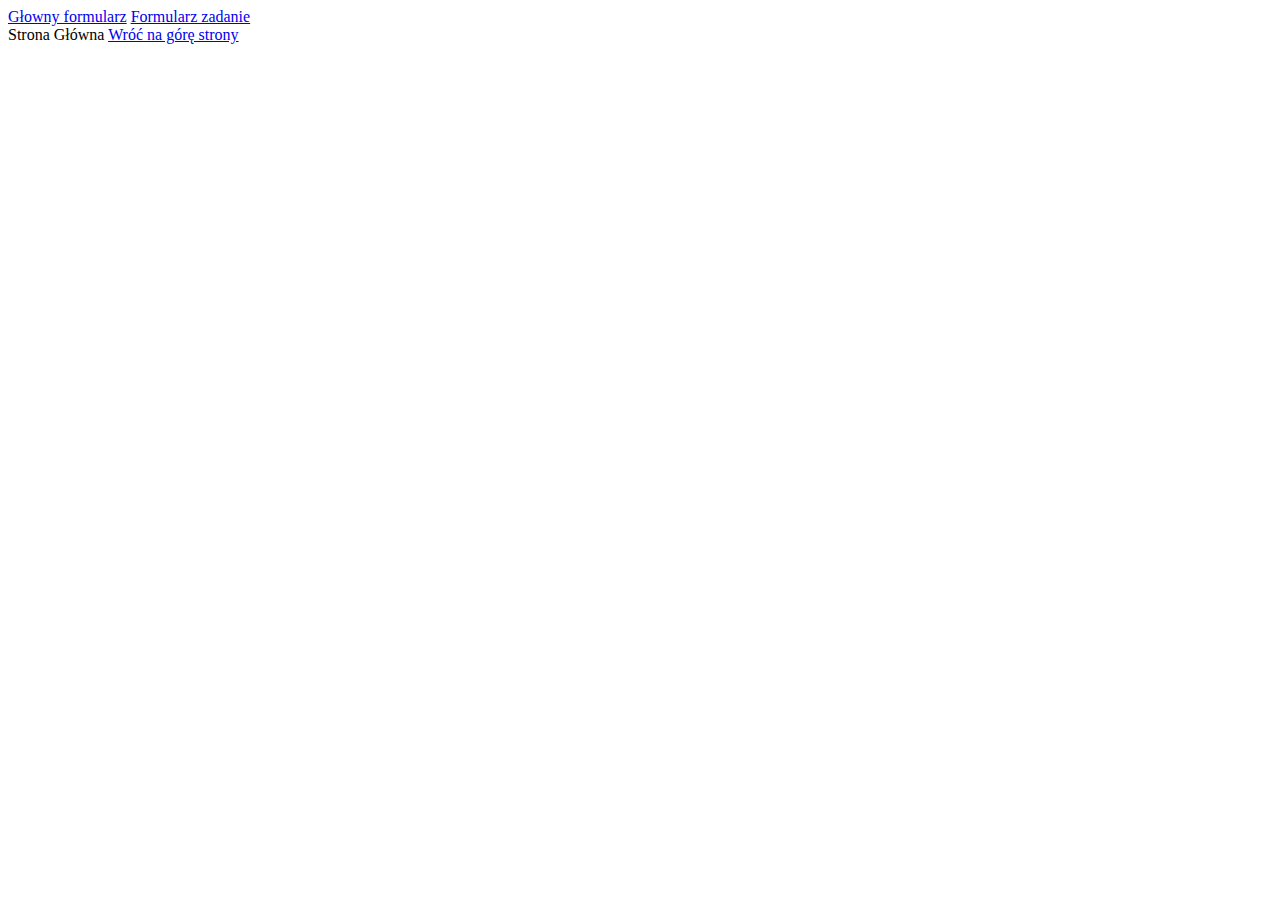
==== index.html @ f4d50829 "Initial Commit" ====
<!DOCTYPE html>
<html lang="pl">
<head>
    <meta charset="UTF-8">
    <meta name="viewport" content="width=device-width, initial-scale=1.0">
    <title>Form Site</title>
</head>
<body>
    <header class="nav" id="top">
        <nav class="navigation">
          <a class="navigation__links navigation__links--homepage"
            href="index.html"
            >Głowny formularz</a
          >
          <a class="navigation__links" href="zadnie.html">Formularz zadanie</a>
        </nav>
      </header>
<main>




</main>
<footer class="footer">
    Strona Główna <a href="#top">Wróć na górę strony</a>
</footer>
    </body>
</html>
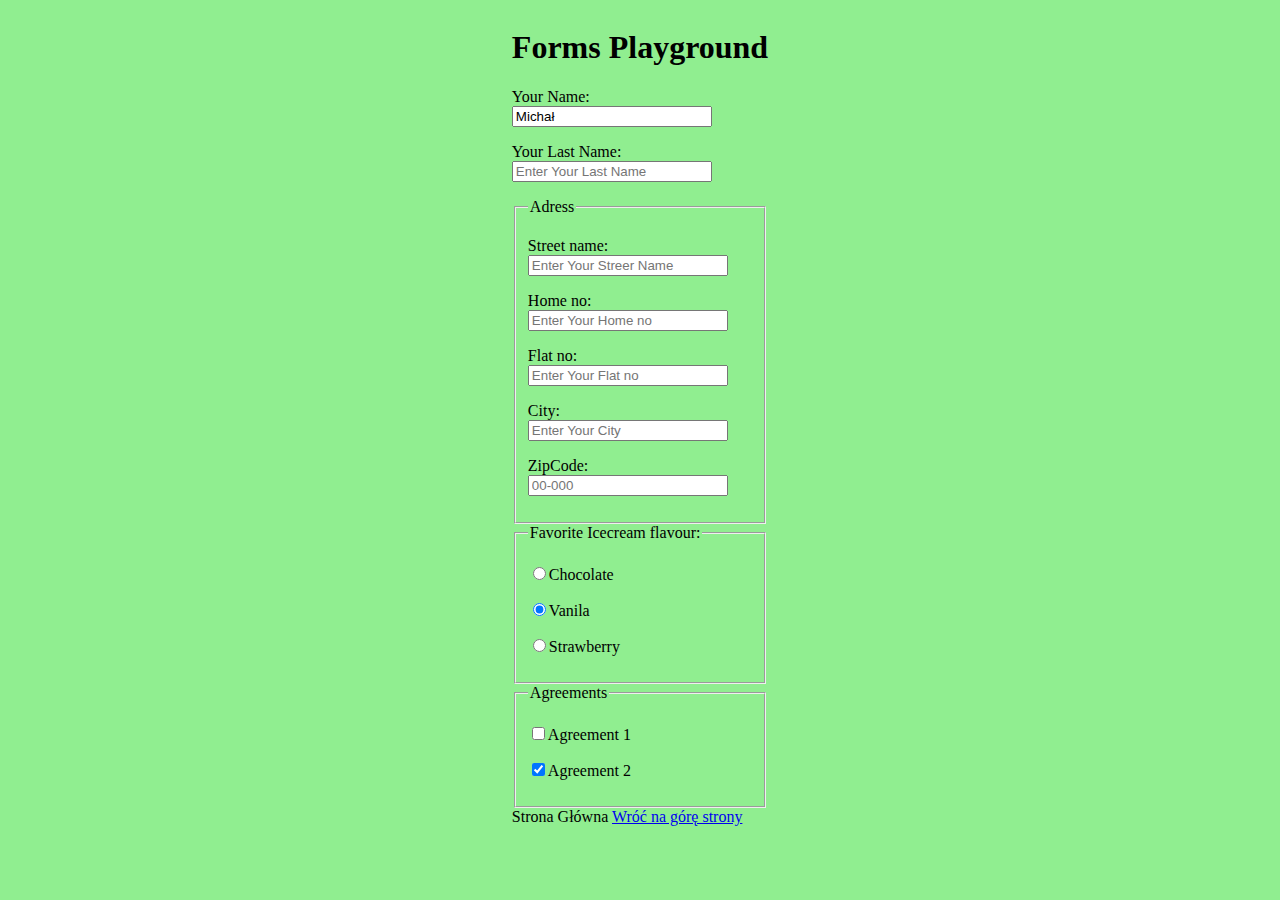
==== commit 1df87489: "Form Adres, radio and checkbox" ====
--- a/index.html
+++ b/index.html
@@ -1,28 +1,84 @@
 <!DOCTYPE html>
 <html lang="pl">
-<head>
-    <meta charset="UTF-8">
-    <meta name="viewport" content="width=device-width, initial-scale=1.0">
+  <head>
+    <meta charset="UTF-8" />
+    <meta name="viewport" content="width=device-width, initial-scale=1.0" />
     <title>Form Site</title>
-</head>
-<body>
+    <link href="style.css" rel="stylesheet" type="text/css" />
+  </head>
+  <body>
     <header class="nav" id="top">
-        <nav class="navigation">
-          <a class="navigation__links navigation__links--homepage"
-            href="index.html"
-            >Głowny formularz</a
-          >
-          <a class="navigation__links" href="zadnie.html">Formularz zadanie</a>
-        </nav>
-      </header>
-<main>
+      <nav class="navigation">
+        <a
+          class="navigation__links navigation__links--homepage"
+          href="index.html"
+          >Głowny formularz</a
+        >
+        <a class="navigation__links" href="zadnie.html">Formularz zadanie</a>
+      </nav>
+    </header>
+    <main>
+      <h1>Forms Playground</h1>
+      <form clss="form">
+        <p>
+          <label for="firstName">Your Name:</label>
+          <input class="form__item" type="text" value="Michał" placeholder="Enter Your Name" id="firstName" name="firstName" />
+        </p>
+        <p>
+            <label for="lastName">Your Last Name:</label>
+            <input class="form__item" type="text" placeholder="Enter Your Last Name" id="lastName" name="lastName" />          </p>
 
+<fieldset>
+<legend>Adress</legend>
+<p>
+    <label for="streetName">Street name:</label>
+    <input class="form__item" type="text" placeholder="Enter Your Streer Name" id="streetName" name="streetName" />
+</p>
+<p>
+    <label for="homeNo">Home no:</label>
+    <input class="form__item" type="text" placeholder="Enter Your Home no" id="homeNo" name="homeNo" />
+</p>
+<p>
+    <label for="flatNo">Flat no:</label>
+    <input class="form__item" type="number" placeholder="Enter Your Flat no" id="flatNo" name="flatNo" />
+</p>
+<p>
+    <label for="cityName"Name">City:</label>
+    <input class="form__item" type="text" placeholder="Enter Your City" id="cityName" name="cityName" />
+  </p>
+  <p>
+    <label for="zipCode">ZipCode:</label>
+    <input class="form__item" type="text" placeholder="00-000" id="zipCode" name="zipCode" />
+  </p>
+</fieldset>
+<fieldset>  
+    <legend>Favorite Icecream flavour:</legend>
+    <p>
+        <label><input type="radio" name="icecream" value="chocolate"/>Chocolate</label>
+    </p>
+    <p>
+        <label><input type="radio" name="icecream" value="vanila" checked/>Vanila</label>
+    </p>
+    <p>
+        <label><input type="radio" name="icecream" value="strawberry" />Strawberry</label>
+    </p>
+</fieldset>
 
+<fieldset>
+    <legend>Agreements</legend>
+    <p>
+        <label><input type="checkbox" name="agreement1" value="agr1" />Agreement 1</label>
+    </p> 
+    <p>
+        <label><input type="checkbox" name="agreement2" value="agr2" checked/>Agreement 2</label>
+    </p>
+</fieldset> 
 
-
+      </form>
+   
+    <footer class="footer">
+      Strona Główna <a href="#top">Wróć na górę strony</a>
+    </footer>
 </main>
-<footer class="footer">
-    Strona Główna <a href="#top">Wróć na górę strony</a>
-</footer>
-    </body>
-</html>+  </body>
+</html>
--- a/style.css
+++ b/style.css
@@ -0,0 +1,28 @@
+html {
+    box-sizing: border-box;
+  }
+  
+  *, *::before, *::after{
+    box-sizing: inherit;
+  }
+
+  .navigation {
+    padding: 16px;
+    background: oldlace;
+    display: none;
+    }
+
+    .form{
+width: 300px;
+    }
+
+    .form__item{
+        display:block;
+        width: 200px;
+    }
+    body{
+        background: lightgreen;
+        display: flex;
+        align-content: center;
+        justify-content: center;
+    }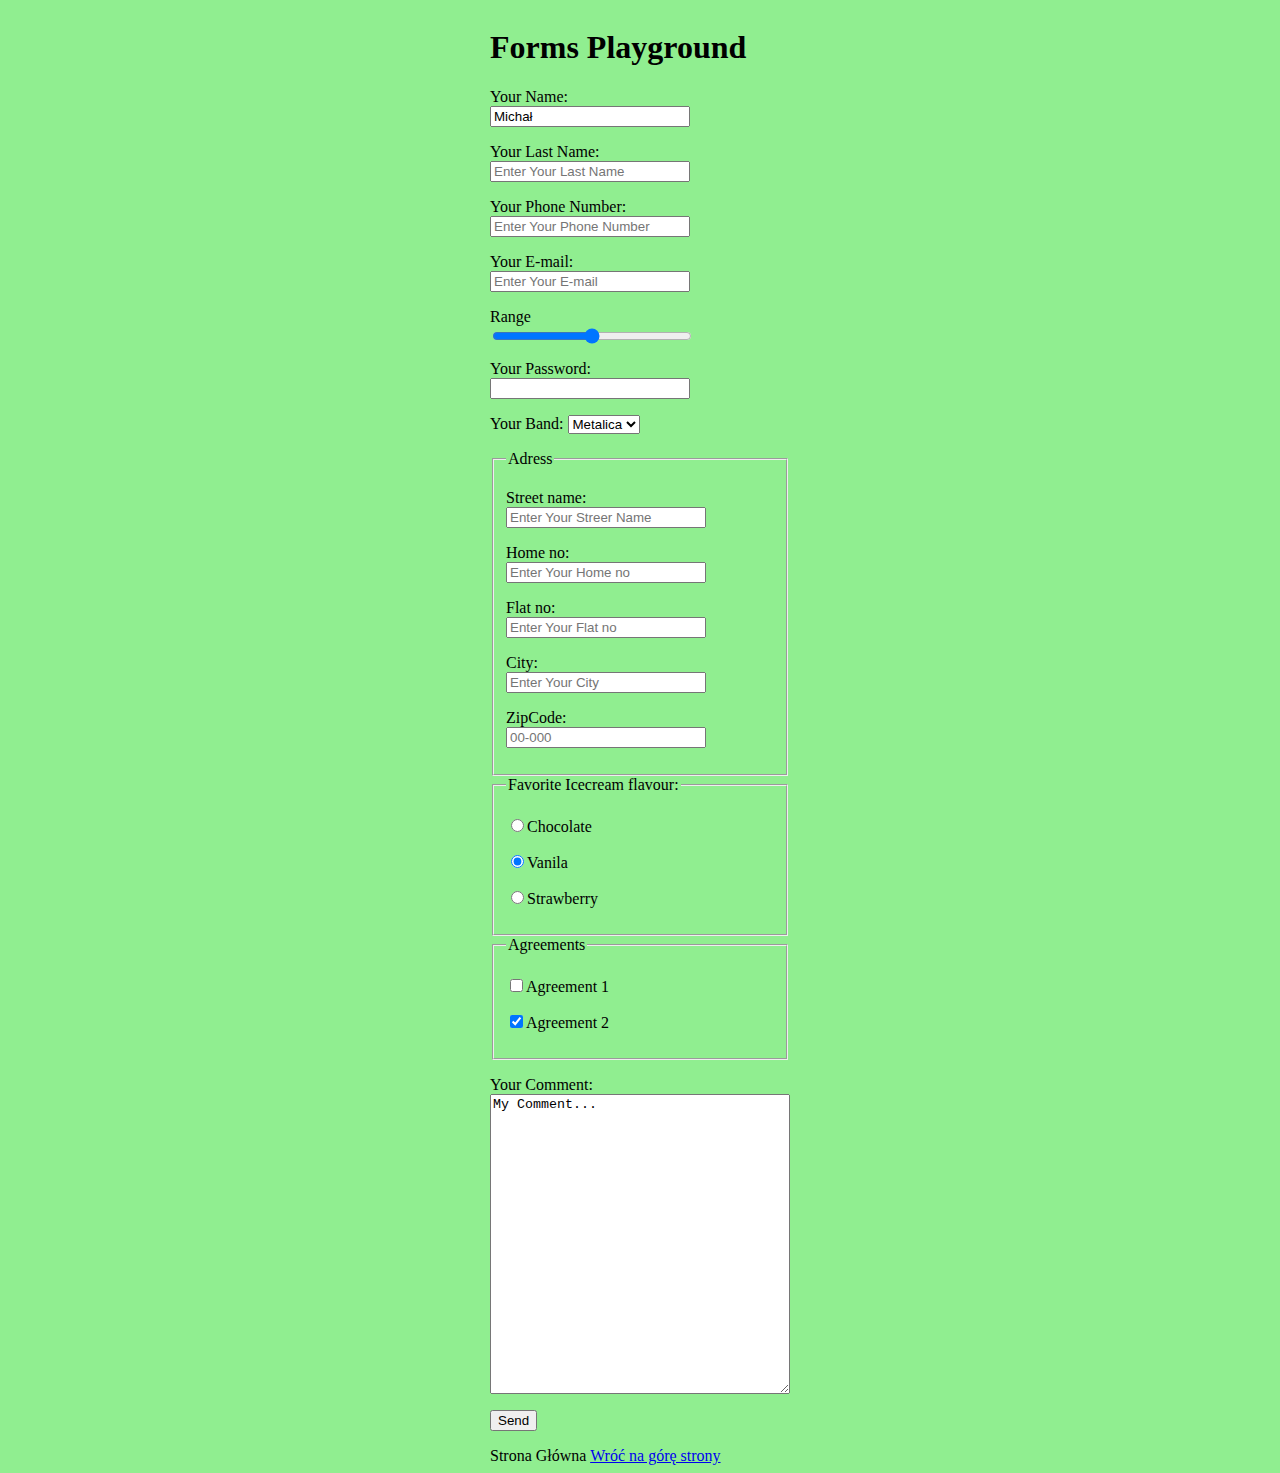
==== commit 93c1e6a4: "All types of form added" ====
--- a/index.html
+++ b/index.html
@@ -19,14 +19,41 @@
     </header>
     <main>
       <h1>Forms Playground</h1>
-      <form clss="form">
+      <form method="POST" action="https://dev.cotenfrontend.pl" class="form">
         <p>
           <label for="firstName">Your Name:</label>
           <input class="form__item" type="text" value="Michał" placeholder="Enter Your Name" id="firstName" name="firstName" />
         </p>
         <p>
             <label for="lastName">Your Last Name:</label>
-            <input class="form__item" type="text" placeholder="Enter Your Last Name" id="lastName" name="lastName" />          </p>
+            <input required class="form__item" type="text" placeholder="Enter Your Last Name" id="lastName" name="lastName" />          
+        </p>
+        <p>
+            <label for="phoneNumber">Your Phone Number:</label>
+            <input class="form__item" type="tel" placeholder="Enter Your Phone Number" id="phoneNumber" name="phoneNumber" />          
+        </p>
+        <p>
+            <label for="email">Your E-mail:</label>
+            <input required class="form__item" type="email" placeholder="Enter Your E-mail" id="email" name="email" />          
+        </p>
+        <p>
+            <label for="range">Range</label>
+            <input class="form__item" type="range" id="range" name="range" min=0 max="100" step="10" />          
+        </p>
+        <p>
+            <label for="password">Your Password:</label>
+            <input class="form__item" type="password" id="password" name="password" />          
+        </p>
+
+        <p>
+            <label for="band">Your Band:</label>
+            <select name="band" id="band">
+<option value="band-1">Metalica</option>
+<option value="band-2">AD/CD</option>
+<option value="band-3">Nirvana</option>
+
+            </select>       
+        </p>
 
 <fieldset>
 <legend>Adress</legend>
@@ -48,7 +75,7 @@
   </p>
   <p>
     <label for="zipCode">ZipCode:</label>
-    <input class="form__item" type="text" placeholder="00-000" id="zipCode" name="zipCode" />
+    <input required class="form__item" type="text" pattern="[0-9]{2}-[0-9]{3}" placeholder="00-000" id="zipCode" name="zipCode" />
   </p>
 </fieldset>
 <fieldset>  
@@ -73,7 +100,13 @@
         <label><input type="checkbox" name="agreement2" value="agr2" checked/>Agreement 2</label>
     </p>
 </fieldset> 
-
+<p>
+    <label for="comment">Your Comment:</label>
+    <textarea class="form__item" id="comment" name="comment">My Comment... </textarea>
+</p>
+<p>
+    <input type="submit" name="submit" value="Send"/>
+</p>
       </form>
    
     <footer class="footer">
--- a/style.css
+++ b/style.css
@@ -13,9 +13,13 @@
     }
 
     .form{
-width: 300px;
+        width: 300px;
     }
 
+    .form textarea{
+        width: 300px;
+        height: 300px;
+    }
     .form__item{
         display:block;
         width: 200px;
@@ -25,4 +29,4 @@
         display: flex;
         align-content: center;
         justify-content: center;
-    }+    }
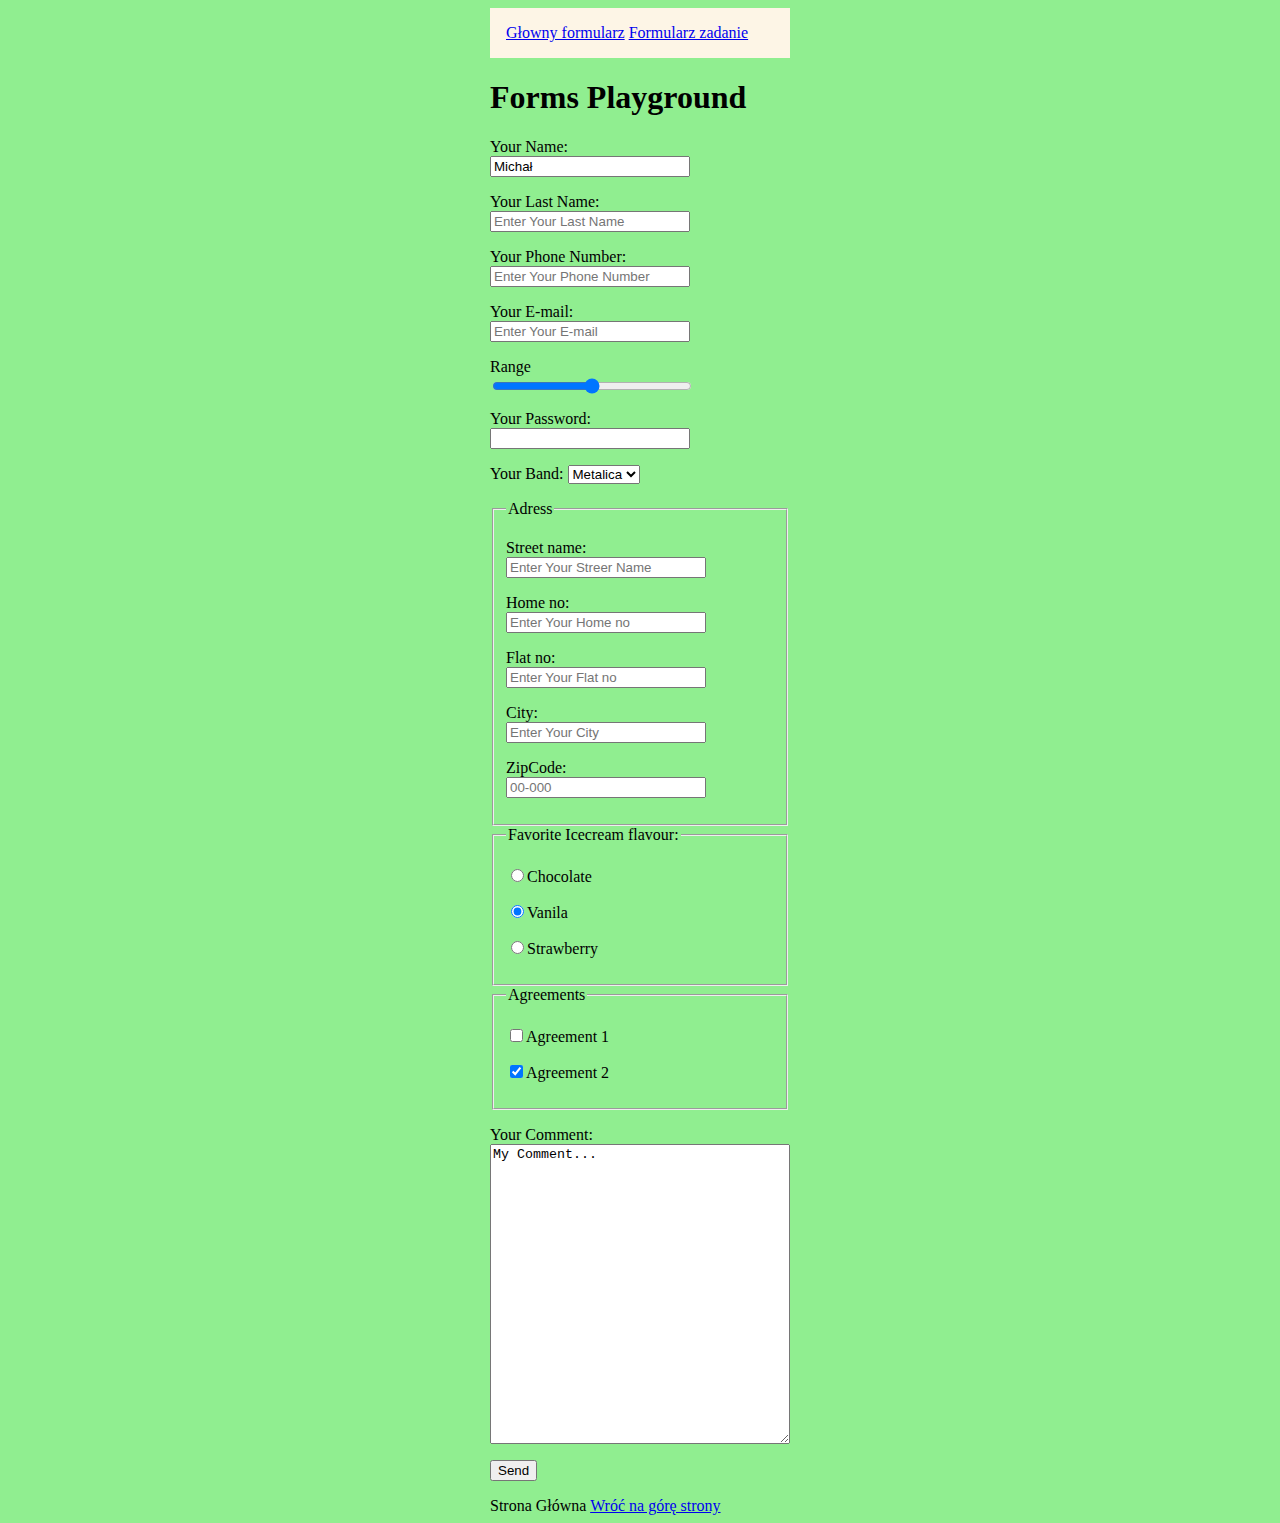
==== commit 86e1170c: "HomeWork Riddle" ====
--- a/index.html
+++ b/index.html
@@ -1,117 +1,124 @@
 <!DOCTYPE html>
 <html lang="pl">
-  <head>
+
+<head>
     <meta charset="UTF-8" />
     <meta name="viewport" content="width=device-width, initial-scale=1.0" />
     <title>Form Site</title>
     <link href="style.css" rel="stylesheet" type="text/css" />
-  </head>
-  <body>
-    <header class="nav" id="top">
-      <nav class="navigation">
-        <a
-          class="navigation__links navigation__links--homepage"
-          href="index.html"
-          >Głowny formularz</a
-        >
-        <a class="navigation__links" href="zadnie.html">Formularz zadanie</a>
-      </nav>
-    </header>
+</head>
+
+<body>
     <main>
-      <h1>Forms Playground</h1>
-      <form method="POST" action="https://dev.cotenfrontend.pl" class="form">
-        <p>
-          <label for="firstName">Your Name:</label>
-          <input class="form__item" type="text" value="Michał" placeholder="Enter Your Name" id="firstName" name="firstName" />
-        </p>
-        <p>
-            <label for="lastName">Your Last Name:</label>
-            <input required class="form__item" type="text" placeholder="Enter Your Last Name" id="lastName" name="lastName" />          
-        </p>
-        <p>
-            <label for="phoneNumber">Your Phone Number:</label>
-            <input class="form__item" type="tel" placeholder="Enter Your Phone Number" id="phoneNumber" name="phoneNumber" />          
-        </p>
-        <p>
-            <label for="email">Your E-mail:</label>
-            <input required class="form__item" type="email" placeholder="Enter Your E-mail" id="email" name="email" />          
-        </p>
-        <p>
-            <label for="range">Range</label>
-            <input class="form__item" type="range" id="range" name="range" min=0 max="100" step="10" />          
-        </p>
-        <p>
-            <label for="password">Your Password:</label>
-            <input class="form__item" type="password" id="password" name="password" />          
-        </p>
+        <header class="nav" id="top">
+            <nav class="navigation">
+                <a class="navigation__links navigation__links--homepage" href="index.html">Głowny formularz</a>
+                <a class="navigation__links" href="zadnie.html">Formularz zadanie</a>
+            </nav>
+        </header>
 
-        <p>
-            <label for="band">Your Band:</label>
-            <select name="band" id="band">
-<option value="band-1">Metalica</option>
-<option value="band-2">AD/CD</option>
-<option value="band-3">Nirvana</option>
+        <h1>Forms Playground</h1>
+        <form method="POST" action="https://dev.cotenfrontend.pl" class="form">
+            <p>
+                <label for="firstName">Your Name:</label>
+                <input class="form__item" type="text" value="Michał" placeholder="Enter Your Name" id="firstName"
+                    name="firstName" />
+            </p>
+            <p>
+                <label for="lastName">Your Last Name:</label>
+                <input required class="form__item" type="text" placeholder="Enter Your Last Name" id="lastName"
+                    name="lastName" />
+            </p>
+            <p>
+                <label for="phoneNumber">Your Phone Number:</label>
+                <input class="form__item" type="tel" placeholder="Enter Your Phone Number" id="phoneNumber"
+                    name="phoneNumber" />
+            </p>
+            <p>
+                <label for="email">Your E-mail:</label>
+                <input required class="form__item" type="email" placeholder="Enter Your E-mail" id="email"
+                    name="email" />
+            </p>
+            <p>
+                <label for="range">Range</label>
+                <input class="form__item" type="range" id="range" name="range" min=0 max="100" step="10" />
+            </p>
+            <p>
+                <label for="password">Your Password:</label>
+                <input class="form__item" type="password" id="password" name="password" />
+            </p>
 
-            </select>       
-        </p>
+            <p>
+                <label for="band">Your Band:</label>
+                <select name="band" id="band">
+                    <option value="band-1">Metalica</option>
+                    <option value="band-2">AD/CD</option>
+                    <option value="band-3">Nirvana</option>
 
-<fieldset>
-<legend>Adress</legend>
-<p>
-    <label for="streetName">Street name:</label>
-    <input class="form__item" type="text" placeholder="Enter Your Streer Name" id="streetName" name="streetName" />
-</p>
-<p>
-    <label for="homeNo">Home no:</label>
-    <input class="form__item" type="text" placeholder="Enter Your Home no" id="homeNo" name="homeNo" />
-</p>
-<p>
-    <label for="flatNo">Flat no:</label>
-    <input class="form__item" type="number" placeholder="Enter Your Flat no" id="flatNo" name="flatNo" />
-</p>
-<p>
-    <label for="cityName"Name">City:</label>
-    <input class="form__item" type="text" placeholder="Enter Your City" id="cityName" name="cityName" />
-  </p>
-  <p>
-    <label for="zipCode">ZipCode:</label>
-    <input required class="form__item" type="text" pattern="[0-9]{2}-[0-9]{3}" placeholder="00-000" id="zipCode" name="zipCode" />
-  </p>
-</fieldset>
-<fieldset>  
-    <legend>Favorite Icecream flavour:</legend>
-    <p>
-        <label><input type="radio" name="icecream" value="chocolate"/>Chocolate</label>
-    </p>
-    <p>
-        <label><input type="radio" name="icecream" value="vanila" checked/>Vanila</label>
-    </p>
-    <p>
-        <label><input type="radio" name="icecream" value="strawberry" />Strawberry</label>
-    </p>
-</fieldset>
+                </select>
+            </p>
 
-<fieldset>
-    <legend>Agreements</legend>
-    <p>
-        <label><input type="checkbox" name="agreement1" value="agr1" />Agreement 1</label>
-    </p> 
-    <p>
-        <label><input type="checkbox" name="agreement2" value="agr2" checked/>Agreement 2</label>
-    </p>
-</fieldset> 
-<p>
-    <label for="comment">Your Comment:</label>
-    <textarea class="form__item" id="comment" name="comment">My Comment... </textarea>
-</p>
-<p>
-    <input type="submit" name="submit" value="Send"/>
-</p>
-      </form>
-   
-    <footer class="footer">
-      Strona Główna <a href="#top">Wróć na górę strony</a>
-    </footer>
-</main>
-  </body>
-</html>
+            <fieldset>
+                <legend>Adress</legend>
+                <p>
+                    <label for="streetName">Street name:</label>
+                    <input class="form__item" type="text" placeholder="Enter Your Streer Name" id="streetName"
+                        name="streetName" />
+                </p>
+                <p>
+                    <label for="homeNo">Home no:</label>
+                    <input class="form__item" type="text" placeholder="Enter Your Home no" id="homeNo" name="homeNo" />
+                </p>
+                <p>
+                    <label for="flatNo">Flat no:</label>
+                    <input class="form__item" type="number" placeholder="Enter Your Flat no" id="flatNo"
+                        name="flatNo" />
+                </p>
+                <p>
+                    <label for="cityName" Name">City:</label>
+                    <input class="form__item" type="text" placeholder="Enter Your City" id="cityName" name="cityName" />
+                </p>
+                <p>
+                    <label for="zipCode">ZipCode:</label>
+                    <input required class="form__item" type="text" pattern="[0-9]{2}-[0-9]{3}" placeholder="00-000"
+                        id="zipCode" name="zipCode" />
+                </p>
+            </fieldset>
+            <fieldset>
+                <legend>Favorite Icecream flavour:</legend>
+                <p>
+                    <label><input type="radio" name="icecream" value="chocolate" />Chocolate</label>
+                </p>
+                <p>
+                    <label><input type="radio" name="icecream" value="vanila" checked />Vanila</label>
+                </p>
+                <p>
+                    <label><input type="radio" name="icecream" value="strawberry" />Strawberry</label>
+                </p>
+            </fieldset>
+
+            <fieldset>
+                <legend>Agreements</legend>
+                <p>
+                    <label><input type="checkbox" name="agreement1" value="agr1" />Agreement 1</label>
+                </p>
+                <p>
+                    <label><input type="checkbox" name="agreement2" value="agr2" checked />Agreement 2</label>
+                </p>
+            </fieldset>
+            <p>
+                <label for="comment">Your Comment:</label>
+                <textarea class="form__item" id="comment" name="comment">My Comment... </textarea>
+            </p>
+            <p>
+                <input type="submit" name="submit" value="Send" />
+            </p>
+        </form>
+
+        <footer class="footer">
+            Strona Główna <a href="#top">Wróć na górę strony</a>
+        </footer>
+    </main>
+</body>
+
+</html>--- a/style.css
+++ b/style.css
@@ -1,32 +1,33 @@
 html {
-    box-sizing: border-box;
-  }
-  
-  *, *::before, *::after{
-    box-sizing: inherit;
-  }
+  box-sizing: border-box;
+}
 
-  .navigation {
-    padding: 16px;
-    background: oldlace;
-    display: none;
-    }
+*,
+*::before,
+*::after {
+  box-sizing: inherit;
+}
 
-    .form{
-        width: 300px;
-    }
+.navigation {
+  padding: 16px;
+  background: oldlace;
+}
 
-    .form textarea{
-        width: 300px;
-        height: 300px;
-    }
-    .form__item{
-        display:block;
-        width: 200px;
-    }
-    body{
-        background: lightgreen;
-        display: flex;
-        align-content: center;
-        justify-content: center;
-    }
+.form {
+  width: 300px;
+}
+
+.form textarea {
+  width: 300px;
+  height: 300px;
+}
+.form__item {
+  display: block;
+  width: 200px;
+}
+body {
+  background: lightgreen;
+  display: flex;
+  align-content: center;
+  justify-content: center;
+}
